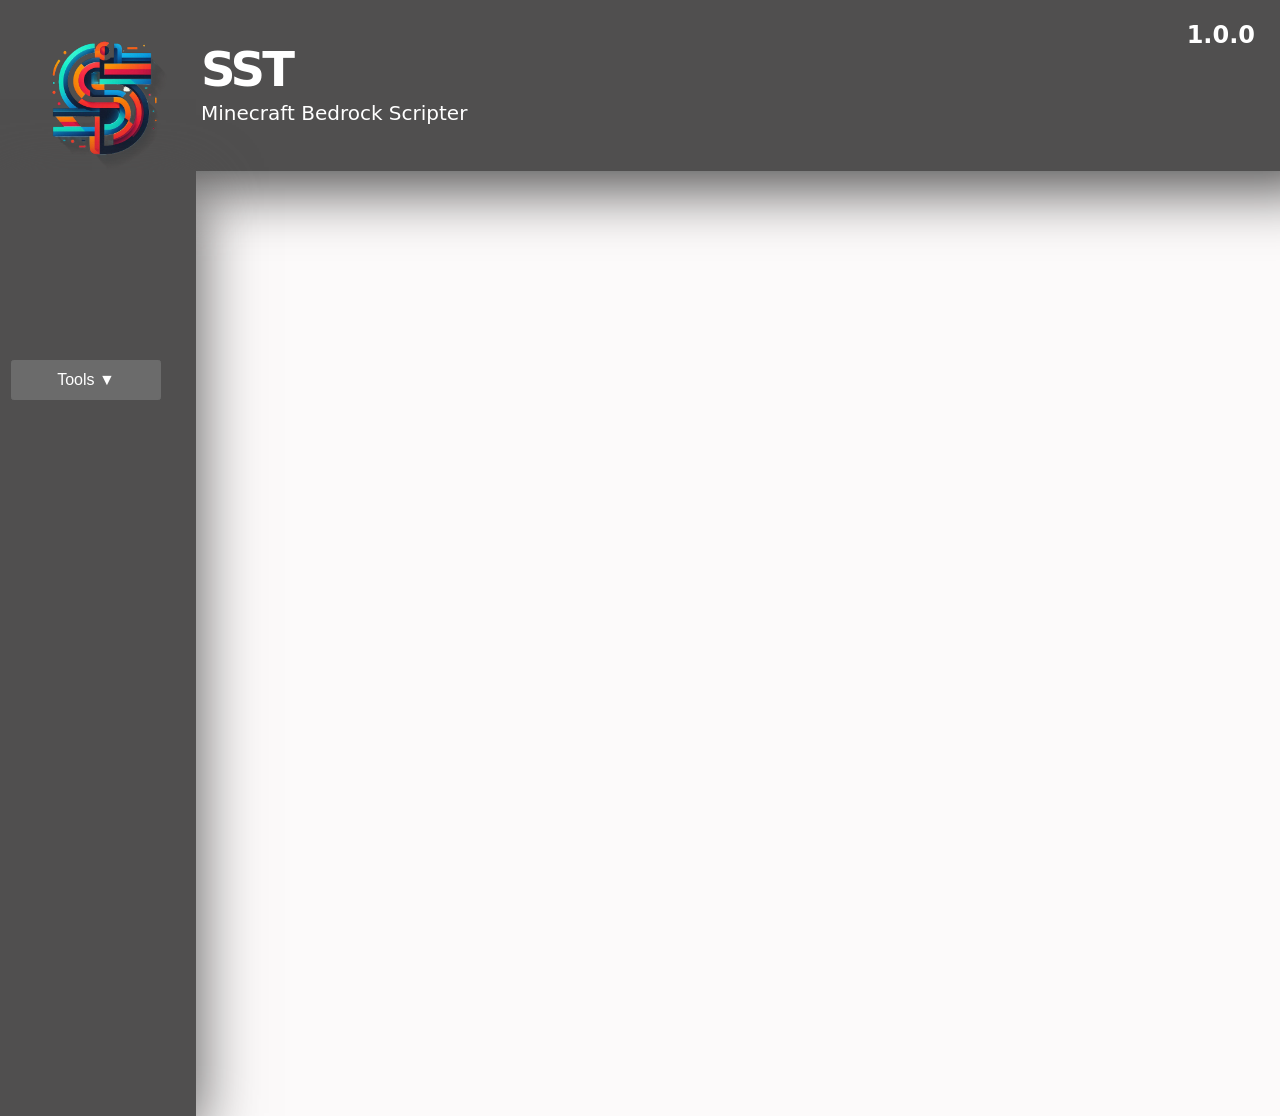
==== index.html @ 7acf227d "V1" ====
<!DOCTYPE html>
<html lang="en">

<head>
    <meta name="viewport" content="width=device-width, initial-scale=1.0">
    <meta charset="utf-8">
    <meta name="viewport" content="width=device-width, initial-scale=1">
    <title>SST Maps</title>
    <style>
        :root {
            color-scheme: dark;
            font-family: Inter, system-ui, sans-serif;
        }

        body {
            margin: 0;
            min-height: 100vh;
            background: #fcfafa;
            color: #faf6f6;
            display: grid;
            place-items: center;
        }

        main {
            width: min(720px, calc(100% - 32px));
            padding: 42px 0;
        }

        h1 {
            margin: 0;
            color: rgb(12, 12, 12);
            font-size: clamp(2.3rem, 7vw, 4.5rem);
            letter-spacing: -.06em;
        }

        .intro {
            color: #aeb9c9;
            margin: 12px 0 28px;
            font-size: 1.1rem;
        }

        form,
        .result {
            background: #504f4f;
            border: 1px solid #504f4f;
            border-radius: 18px;
            padding: 22px;
            box-shadow: 0 18px 60px #504f4f;
        }

        .top-frame {
            position: absolute;
            left: 0px;
            right: 0px;
            top: 0px;

            width: 100vw;
            height: 125px;
            border-radius: 0px;

        }

        .side-frame {
            position: absolute;
            left: 0px;
            top: 170px;
            bottom: 0px;

            width: 150px;
            height: 100vh;
            border-radius: 0px;
        }

        .Logo {
            top: 0px;
            left: 0px;
            width: 150px;
            height: 150px;
        }

        .SST {
            position: absolute;
            left: 200px;
            top: 40px;
            color: white;
            font-size: 48px;

        }

        .MBD {
                        position: absolute;
            left: 200px;
            top: 80px;
            color: white;
            font-size: 20px;
        }

        .white {
            color: white;
        }

        .red {
            color: red;
        }

        .Version {
            position: absolute;
            top: 0px;
            right: 70px;

            color: white;
            z-index: 30;
        }

.main-dropdown {
    position: absolute;
    left: 10px;
    top: 35%;

    width: 150px;
    height: 40px;

    font-size: 16px;
}

.main-dropdown {
    position: absolute;
    left: 10px;
    top: 20%;
    width: 150px;
}

.dropdown-button {
    width: 150px;
    height: 40px;
    font-size: 16px;
}

.dropdown-content {
    display: none;
    position: absolute;
    width: 150px;
    background: #333;
}

.main-dropdown:hover .dropdown-content {
    display: block;
}

.dropdown-item {
    position: relative;
    padding: 10px;
    color: white;
    cursor: pointer;
}

.dropdown-item:hover {
    background: #555;
}

.submenu {
    display: none;
    position: absolute;
    left: 100%;
    top: 0;
    width: 180px;
    background: #333;
}

.dropdown-item:hover .submenu {
    display: block;
}

.submenu a,
.dropdown-content > a {
    display: block;
    padding: 10px;
    color: white;
    text-decoration: none;
}

.submenu a:hover,
.dropdown-content > a:hover {
    background: #555;
}

    </style>
</head>


<body>
    <main>
        <form class="top-frame">
            <img src="images/logo.PNG" alt="Logo" class="Logo">
            <h1 class="SST">SST</h1>
            <p class="MBD">Minecraft Bedrock Scripter</p>
            <h2 class="Version" id="version-text"></h2>
        </form>
        <form class="side-frame">
<div class="main-dropdown">
    <button class="dropdown-button">Tools ▼</button>

    <div class="dropdown-content">

        <div class="dropdown-item">
            Sound Scripter ▶

            <div class="submenu">
                <a href="#">Create Sound Script</a>
                <a href="#">Add To Sound Script</a>
            </div>
        </div>

        <div class="dropdown-item">
            Texture Scripter ▶

            <div class="submenu">
                <a href="#">Create Texture Script</a>
                <a href="#">Add To Texture Script</a>
            </div>
        </div>

    </div>
</div>
        </form>
    </main>
    <script src="config.js"></script>

    <script>
        document.getElementById("version-text").textContent = web_version;
    </script>
</body>


</html>
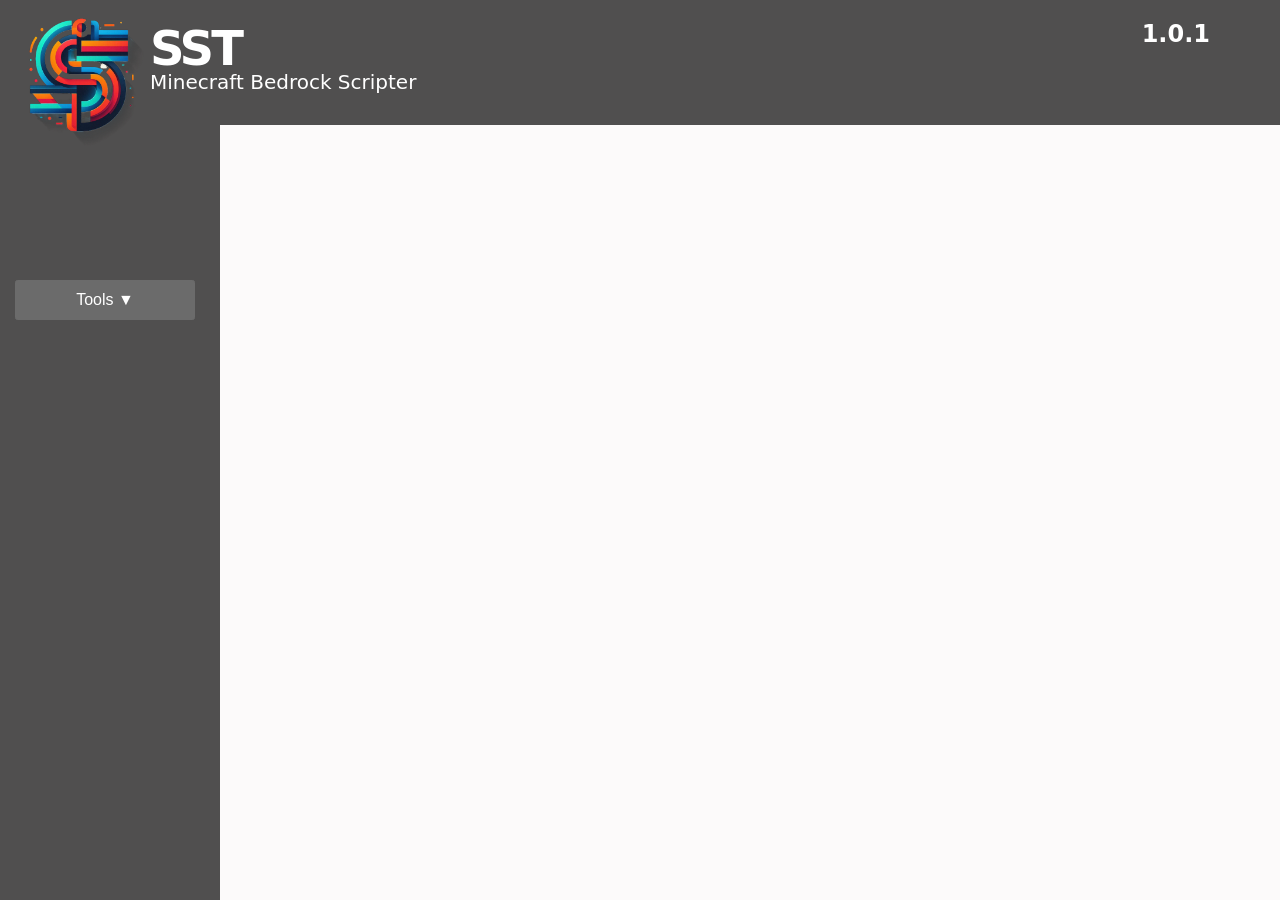
==== commit f8133b11: "V1.0.1" ====
--- a/index.html
+++ b/index.html
@@ -57,19 +57,31 @@
             width: 100vw;
             height: 125px;
             border-radius: 0px;
-
-        }
-
-        .side-frame {
-            position: absolute;
-            left: 0px;
-            top: 170px;
-            bottom: 0px;
-
-            width: 150px;
-            height: 100vh;
-            border-radius: 0px;
-        }
+            background: #504f4f;
+            z-index: 200;
+
+        }
+
+.side-frame {
+    position: absolute;
+    left: 0;
+    top: 125px;
+
+    width: 220px;
+    height: calc(100vh - 125px);
+
+    background: #504f4f;
+
+    border: none;
+    border-radius: 0;
+    padding: 0;
+    margin: 0;
+
+    box-shadow: none;
+    box-sizing: border-box;
+
+    z-index: 100;
+}
 
         .Logo {
             top: 0px;
@@ -80,17 +92,17 @@
 
         .SST {
             position: absolute;
-            left: 200px;
-            top: 40px;
+            left: 150px;
+            top: 20px;
             color: white;
             font-size: 48px;
 
         }
 
         .MBD {
-                        position: absolute;
-            left: 200px;
-            top: 80px;
+            position: absolute;
+            left: 150px;
+            top: 50px;
             color: white;
             font-size: 20px;
         }
@@ -114,24 +126,14 @@
 
 .main-dropdown {
     position: absolute;
-    left: 10px;
-    top: 35%;
-
-    width: 150px;
-    height: 40px;
-
-    font-size: 16px;
-}
-
-.main-dropdown {
-    position: absolute;
-    left: 10px;
+    left: 15px;
     top: 20%;
-    width: 150px;
-}
+    width: 220px;
+}
+
 
 .dropdown-button {
-    width: 150px;
+    width: 180px;
     height: 40px;
     font-size: 16px;
 }
@@ -139,8 +141,9 @@
 .dropdown-content {
     display: none;
     position: absolute;
-    width: 150px;
+    width: 220px;
     background: #333;
+    z-index: 101;
 }
 
 .main-dropdown:hover .dropdown-content {
@@ -149,9 +152,11 @@
 
 .dropdown-item {
     position: relative;
+    width: 220px;
     padding: 10px;
     color: white;
     cursor: pointer;
+    box-sizing: border-box;
 }
 
 .dropdown-item:hover {
@@ -161,10 +166,11 @@
 .submenu {
     display: none;
     position: absolute;
-    left: 100%;
+    left: 220px;
     top: 0;
-    width: 180px;
+    width: 220px;
     background: #333;
+    z-index: 102;
 }
 
 .dropdown-item:hover .submenu {
@@ -174,7 +180,9 @@
 .submenu a,
 .dropdown-content > a {
     display: block;
+    width: 220px;
     padding: 10px;
+    box-sizing: border-box;
     color: white;
     text-decoration: none;
 }
@@ -190,39 +198,62 @@
 
 <body>
     <main>
-        <form class="top-frame">
+        <div class="top-frame">
             <img src="images/logo.PNG" alt="Logo" class="Logo">
             <h1 class="SST">SST</h1>
             <p class="MBD">Minecraft Bedrock Scripter</p>
             <h2 class="Version" id="version-text"></h2>
-        </form>
-        <form class="side-frame">
-<div class="main-dropdown">
-    <button class="dropdown-button">Tools ▼</button>
-
-    <div class="dropdown-content">
-
-        <div class="dropdown-item">
-            Sound Scripter ▶
-
-            <div class="submenu">
-                <a href="#">Create Sound Script</a>
-                <a href="#">Add To Sound Script</a>
+        </div>
+<div class="side-frame">
+
+    <div class="main-dropdown">
+
+        <button class="dropdown-button">
+            Tools ▼
+        </button>
+
+        <div class="dropdown-content">
+
+            <div class="dropdown-item">
+                Main Menu ▶
+
+                <div class="submenu">
+                    <a href="index.html">Main Menu</a>
+                    <a href="#">Info Menu</a>
+                </div>
+
             </div>
+
+
+            <div class="dropdown-item">
+                Sound Scripter ▶
+
+                <div class="submenu">
+                    <a href="create-sound.html">Create Sound Script</a>
+                    <a href="#">Add To Sound Script</a>
+                    <a href="#">Info</a>
+                </div>
+
+            </div>
+
+
+            <div class="dropdown-item">
+                Texture Scripter ▶
+
+                <div class="submenu">
+                    <a href="#">Create Texture Script</a>
+                    <a href="#">Add To Texture Script</a>
+                    <a href="#">Info</a>
+                </div>
+
+            </div>
+
         </div>
 
-        <div class="dropdown-item">
-            Texture Scripter ▶
-
-            <div class="submenu">
-                <a href="#">Create Texture Script</a>
-                <a href="#">Add To Texture Script</a>
-            </div>
-        </div>
-
     </div>
+
 </div>
-        </form>
+
     </main>
     <script src="config.js"></script>
 
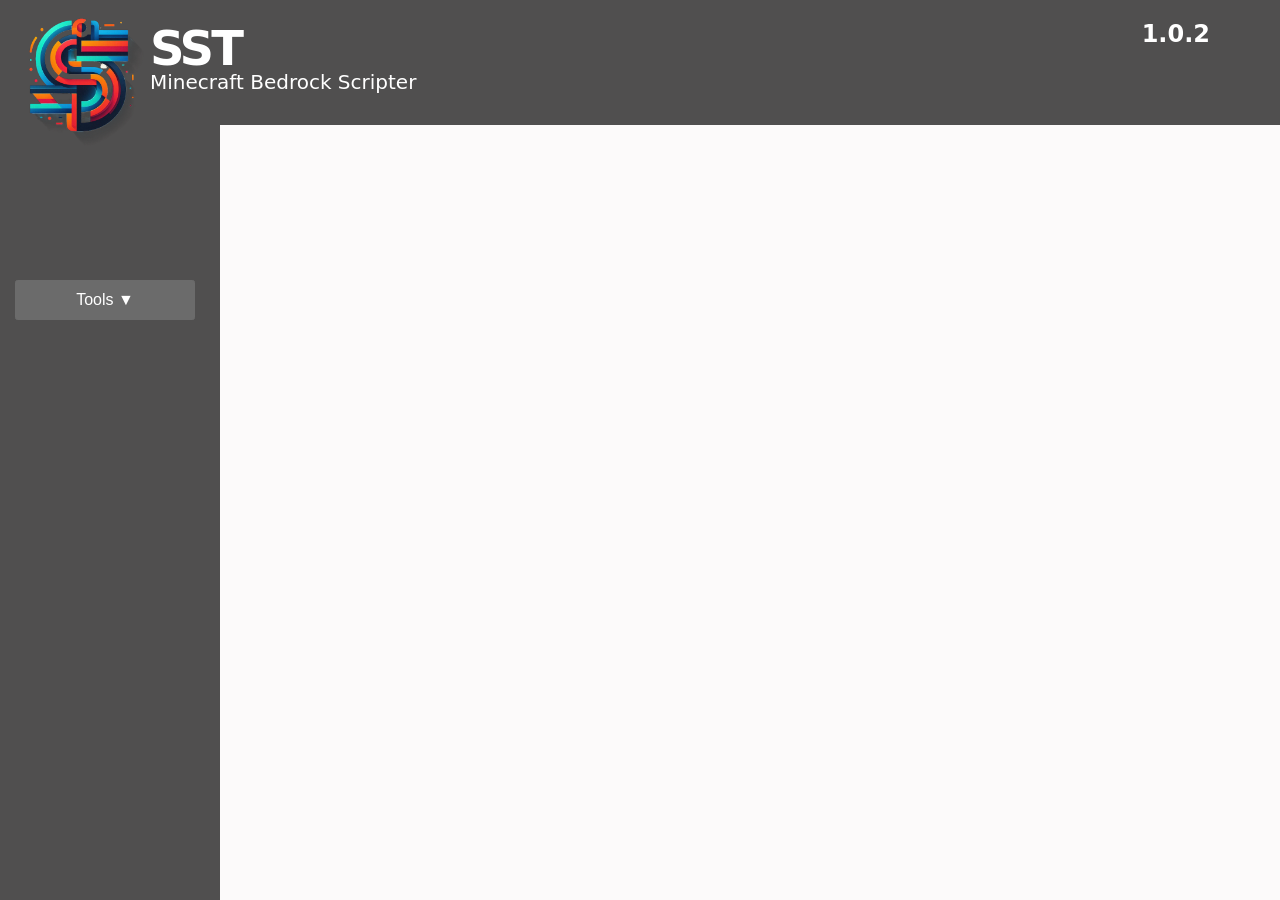
==== commit 9664717f: "V1.0.2" ====
--- a/index.html
+++ b/index.html
@@ -1,266 +1,245 @@
-<!DOCTYPE html>
+<!doctype html>
 <html lang="en">
-
-<head>
-    <meta name="viewport" content="width=device-width, initial-scale=1.0">
-    <meta charset="utf-8">
-    <meta name="viewport" content="width=device-width, initial-scale=1">
+  <head>
+    <meta name="viewport" content="width=device-width, initial-scale=1.0" />
+    <meta charset="utf-8" />
+    <meta name="viewport" content="width=device-width, initial-scale=1" />
     <title>SST Maps</title>
     <style>
-        :root {
-            color-scheme: dark;
-            font-family: Inter, system-ui, sans-serif;
-        }
-
-        body {
-            margin: 0;
-            min-height: 100vh;
-            background: #fcfafa;
-            color: #faf6f6;
-            display: grid;
-            place-items: center;
-        }
-
-        main {
-            width: min(720px, calc(100% - 32px));
-            padding: 42px 0;
-        }
-
-        h1 {
-            margin: 0;
-            color: rgb(12, 12, 12);
-            font-size: clamp(2.3rem, 7vw, 4.5rem);
-            letter-spacing: -.06em;
-        }
-
-        .intro {
-            color: #aeb9c9;
-            margin: 12px 0 28px;
-            font-size: 1.1rem;
-        }
-
-        form,
-        .result {
-            background: #504f4f;
-            border: 1px solid #504f4f;
-            border-radius: 18px;
-            padding: 22px;
-            box-shadow: 0 18px 60px #504f4f;
-        }
-
-        .top-frame {
-            position: absolute;
-            left: 0px;
-            right: 0px;
-            top: 0px;
-
-            width: 100vw;
-            height: 125px;
-            border-radius: 0px;
-            background: #504f4f;
-            z-index: 200;
-
-        }
-
-.side-frame {
-    position: absolute;
-    left: 0;
-    top: 125px;
-
-    width: 220px;
-    height: calc(100vh - 125px);
-
-    background: #504f4f;
-
-    border: none;
-    border-radius: 0;
-    padding: 0;
-    margin: 0;
-
-    box-shadow: none;
-    box-sizing: border-box;
-
-    z-index: 100;
-}
-
-        .Logo {
-            top: 0px;
-            left: 0px;
-            width: 150px;
-            height: 150px;
-        }
-
-        .SST {
-            position: absolute;
-            left: 150px;
-            top: 20px;
-            color: white;
-            font-size: 48px;
-
-        }
-
-        .MBD {
-            position: absolute;
-            left: 150px;
-            top: 50px;
-            color: white;
-            font-size: 20px;
-        }
-
-        .white {
-            color: white;
-        }
-
-        .red {
-            color: red;
-        }
-
-        .Version {
-            position: absolute;
-            top: 0px;
-            right: 70px;
-
-            color: white;
-            z-index: 30;
-        }
-
-.main-dropdown {
-    position: absolute;
-    left: 15px;
-    top: 20%;
-    width: 220px;
-}
-
-
-.dropdown-button {
-    width: 180px;
-    height: 40px;
-    font-size: 16px;
-}
-
-.dropdown-content {
-    display: none;
-    position: absolute;
-    width: 220px;
-    background: #333;
-    z-index: 101;
-}
-
-.main-dropdown:hover .dropdown-content {
-    display: block;
-}
-
-.dropdown-item {
-    position: relative;
-    width: 220px;
-    padding: 10px;
-    color: white;
-    cursor: pointer;
-    box-sizing: border-box;
-}
-
-.dropdown-item:hover {
-    background: #555;
-}
-
-.submenu {
-    display: none;
-    position: absolute;
-    left: 220px;
-    top: 0;
-    width: 220px;
-    background: #333;
-    z-index: 102;
-}
-
-.dropdown-item:hover .submenu {
-    display: block;
-}
-
-.submenu a,
-.dropdown-content > a {
-    display: block;
-    width: 220px;
-    padding: 10px;
-    box-sizing: border-box;
-    color: white;
-    text-decoration: none;
-}
-
-.submenu a:hover,
-.dropdown-content > a:hover {
-    background: #555;
-}
-
+      :root {
+        color-scheme: dark;
+        font-family: Inter, system-ui, sans-serif;
+      }
+
+      body {
+        margin: 0;
+        min-height: 100vh;
+        background: #fcfafa;
+        color: #faf6f6;
+        display: grid;
+        place-items: center;
+      }
+
+      main {
+        width: min(720px, calc(100% - 32px));
+        padding: 42px 0;
+      }
+
+      h1 {
+        margin: 0;
+        color: rgb(12, 12, 12);
+        font-size: clamp(2.3rem, 7vw, 4.5rem);
+        letter-spacing: -0.06em;
+      }
+
+      .intro {
+        color: #aeb9c9;
+        margin: 12px 0 28px;
+        font-size: 1.1rem;
+      }
+
+      form,
+      .result {
+        background: #504f4f;
+        border: 1px solid #504f4f;
+        border-radius: 18px;
+        padding: 22px;
+        box-shadow: 0 18px 60px #504f4f;
+      }
+
+      .top-frame {
+        position: absolute;
+        left: 0px;
+        right: 0px;
+        top: 0px;
+
+        width: 100vw;
+        height: 125px;
+        border-radius: 0px;
+        background: #504f4f;
+        z-index: 200;
+      }
+
+      .side-frame {
+        position: absolute;
+        left: 0;
+        top: 125px;
+
+        width: 220px;
+        height: calc(100vh - 125px);
+
+        background: #504f4f;
+
+        border: none;
+        border-radius: 0;
+        padding: 0;
+        margin: 0;
+
+        box-shadow: none;
+        box-sizing: border-box;
+
+        z-index: 100;
+      }
+
+      .Logo {
+        top: 0px;
+        left: 0px;
+        width: 150px;
+        height: 150px;
+      }
+
+      .SST {
+        position: absolute;
+        left: 150px;
+        top: 20px;
+        color: white;
+        font-size: 48px;
+      }
+
+      .MBD {
+        position: absolute;
+        left: 150px;
+        top: 50px;
+        color: white;
+        font-size: 20px;
+      }
+
+      .white {
+        color: white;
+      }
+
+      .red {
+        color: red;
+      }
+
+      .Version {
+        position: absolute;
+        top: 0px;
+        right: 70px;
+
+        color: white;
+        z-index: 30;
+      }
+
+      .main-dropdown {
+        position: absolute;
+        left: 15px;
+        top: 20%;
+        width: 220px;
+      }
+
+      .dropdown-button {
+        width: 180px;
+        height: 40px;
+        font-size: 16px;
+      }
+
+      .dropdown-content {
+        display: none;
+        position: absolute;
+        width: 220px;
+        background: #333;
+        z-index: 101;
+      }
+
+      .main-dropdown:hover .dropdown-content {
+        display: block;
+      }
+
+      .dropdown-item {
+        position: relative;
+        width: 220px;
+        padding: 10px;
+        color: white;
+        cursor: pointer;
+        box-sizing: border-box;
+      }
+
+      .dropdown-item:hover {
+        background: #555;
+      }
+
+      .submenu {
+        display: none;
+        position: absolute;
+        left: 220px;
+        top: 0;
+        width: 220px;
+        background: #333;
+        z-index: 102;
+      }
+
+      .dropdown-item:hover .submenu {
+        display: block;
+      }
+
+      .submenu a,
+      .dropdown-content > a {
+        display: block;
+        width: 220px;
+        padding: 10px;
+        box-sizing: border-box;
+        color: white;
+        text-decoration: none;
+      }
+
+      .submenu a:hover,
+      .dropdown-content > a:hover {
+        background: #555;
+      }
     </style>
-</head>
-
-
-<body>
+  </head>
+
+  <body>
     <main>
-        <div class="top-frame">
-            <img src="images/logo.PNG" alt="Logo" class="Logo">
-            <h1 class="SST">SST</h1>
-            <p class="MBD">Minecraft Bedrock Scripter</p>
-            <h2 class="Version" id="version-text"></h2>
+      <div class="top-frame">
+        <img src="images/logo.PNG" alt="Logo" class="Logo" />
+        <h1 class="SST">SST</h1>
+        <p class="MBD">Minecraft Bedrock Scripter</p>
+        <h2 class="Version" id="version-text"></h2>
+      </div>
+      <div class="side-frame">
+        <div class="main-dropdown">
+          <button class="dropdown-button">Tools ▼</button>
+
+          <div class="dropdown-content">
+            <div class="dropdown-item">
+              Main Menu ▶
+
+              <div class="submenu">
+                <a href="index.html">Main Menu</a>
+                <a href="#">Info Menu</a>
+              </div>
+            </div>
+
+            <div class="dropdown-item">
+              Sound Scripter ▶
+
+              <div class="submenu">
+                <a href="create-sound.html">Create Sound Script</a>
+                <a href="#">Add To Sound Script</a>
+                <a href="#">Info</a>
+              </div>
+            </div>
+
+            <div class="dropdown-item">
+              Texture Scripter ▶
+
+              <div class="submenu">
+                <a href="#">Create Texture Script</a>
+                <a href="#">Add To Texture Script</a>
+                <a href="#">Info</a>
+              </div>
+            </div>
+          </div>
         </div>
-<div class="side-frame">
-
-    <div class="main-dropdown">
-
-        <button class="dropdown-button">
-            Tools ▼
-        </button>
-
-        <div class="dropdown-content">
-
-            <div class="dropdown-item">
-                Main Menu ▶
-
-                <div class="submenu">
-                    <a href="index.html">Main Menu</a>
-                    <a href="#">Info Menu</a>
-                </div>
-
-            </div>
-
-
-            <div class="dropdown-item">
-                Sound Scripter ▶
-
-                <div class="submenu">
-                    <a href="create-sound.html">Create Sound Script</a>
-                    <a href="#">Add To Sound Script</a>
-                    <a href="#">Info</a>
-                </div>
-
-            </div>
-
-
-            <div class="dropdown-item">
-                Texture Scripter ▶
-
-                <div class="submenu">
-                    <a href="#">Create Texture Script</a>
-                    <a href="#">Add To Texture Script</a>
-                    <a href="#">Info</a>
-                </div>
-
-            </div>
-
-        </div>
-
-    </div>
-
-</div>
-
+      </div>
     </main>
+    <script src="script.js"></script>
     <script src="config.js"></script>
 
     <script>
-        document.getElementById("version-text").textContent = web_version;
+      document.getElementById("version-text").textContent = web_version;
     </script>
-</body>
-
-
-</html>+  </body>
+</html>
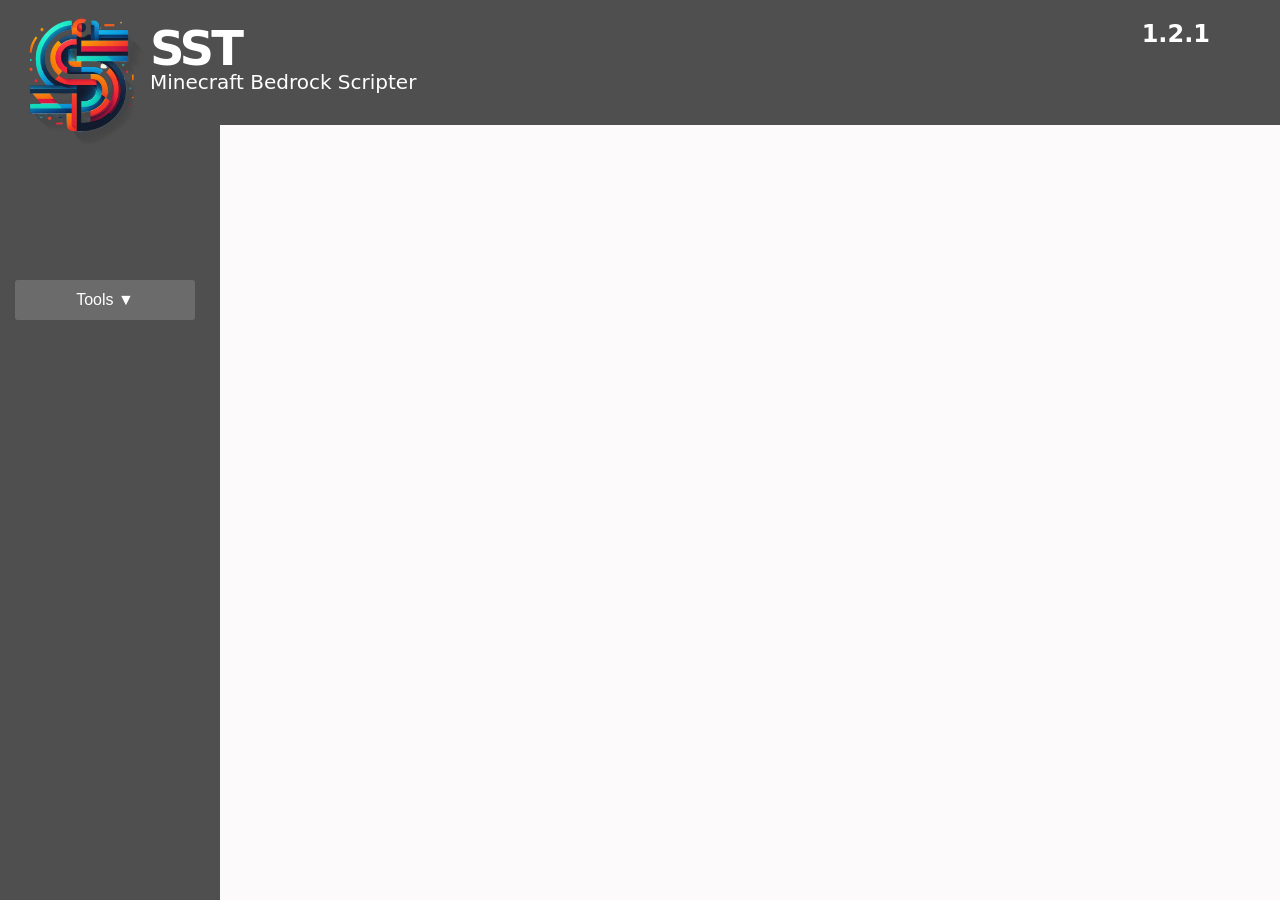
==== commit 3e777500: "V1.2.1" ====
--- a/index.html
+++ b/index.html
@@ -4,200 +4,25 @@
     <meta name="viewport" content="width=device-width, initial-scale=1.0" />
     <meta charset="utf-8" />
     <meta name="viewport" content="width=device-width, initial-scale=1" />
-    <title>SST Maps</title>
-    <style>
-      :root {
-        color-scheme: dark;
-        font-family: Inter, system-ui, sans-serif;
-      }
-
-      body {
-        margin: 0;
-        min-height: 100vh;
-        background: #fcfafa;
-        color: #faf6f6;
-        display: grid;
-        place-items: center;
-      }
-
-      main {
-        width: min(720px, calc(100% - 32px));
-        padding: 42px 0;
-      }
-
-      h1 {
-        margin: 0;
-        color: rgb(12, 12, 12);
-        font-size: clamp(2.3rem, 7vw, 4.5rem);
-        letter-spacing: -0.06em;
-      }
-
-      .intro {
-        color: #aeb9c9;
-        margin: 12px 0 28px;
-        font-size: 1.1rem;
-      }
-
-      form,
-      .result {
-        background: #504f4f;
-        border: 1px solid #504f4f;
-        border-radius: 18px;
-        padding: 22px;
-        box-shadow: 0 18px 60px #504f4f;
-      }
-
-      .top-frame {
-        position: absolute;
-        left: 0px;
-        right: 0px;
-        top: 0px;
-
-        width: 100vw;
-        height: 125px;
-        border-radius: 0px;
-        background: #504f4f;
-        z-index: 200;
-      }
-
-      .side-frame {
-        position: absolute;
-        left: 0;
-        top: 125px;
-
-        width: 220px;
-        height: calc(100vh - 125px);
-
-        background: #504f4f;
-
-        border: none;
-        border-radius: 0;
-        padding: 0;
-        margin: 0;
-
-        box-shadow: none;
-        box-sizing: border-box;
-
-        z-index: 100;
-      }
-
-      .Logo {
-        top: 0px;
-        left: 0px;
-        width: 150px;
-        height: 150px;
-      }
-
-      .SST {
-        position: absolute;
-        left: 150px;
-        top: 20px;
-        color: white;
-        font-size: 48px;
-      }
-
-      .MBD {
-        position: absolute;
-        left: 150px;
-        top: 50px;
-        color: white;
-        font-size: 20px;
-      }
-
-      .white {
-        color: white;
-      }
-
-      .red {
-        color: red;
-      }
-
-      .Version {
-        position: absolute;
-        top: 0px;
-        right: 70px;
-
-        color: white;
-        z-index: 30;
-      }
-
-      .main-dropdown {
-        position: absolute;
-        left: 15px;
-        top: 20%;
-        width: 220px;
-      }
-
-      .dropdown-button {
-        width: 180px;
-        height: 40px;
-        font-size: 16px;
-      }
-
-      .dropdown-content {
-        display: none;
-        position: absolute;
-        width: 220px;
-        background: #333;
-        z-index: 101;
-      }
-
-      .main-dropdown:hover .dropdown-content {
-        display: block;
-      }
-
-      .dropdown-item {
-        position: relative;
-        width: 220px;
-        padding: 10px;
-        color: white;
-        cursor: pointer;
-        box-sizing: border-box;
-      }
-
-      .dropdown-item:hover {
-        background: #555;
-      }
-
-      .submenu {
-        display: none;
-        position: absolute;
-        left: 220px;
-        top: 0;
-        width: 220px;
-        background: #333;
-        z-index: 102;
-      }
-
-      .dropdown-item:hover .submenu {
-        display: block;
-      }
-
-      .submenu a,
-      .dropdown-content > a {
-        display: block;
-        width: 220px;
-        padding: 10px;
-        box-sizing: border-box;
-        color: white;
-        text-decoration: none;
-      }
-
-      .submenu a:hover,
-      .dropdown-content > a:hover {
-        background: #555;
-      }
-    </style>
+    <title>SST Scripter</title>
+    <link rel="stylesheet" href="main-menu-style.css" />
+    <style></style>
   </head>
 
   <body>
     <main>
+      <!-- TOP FRAME -->
       <div class="top-frame">
         <img src="images/logo.PNG" alt="Logo" class="Logo" />
+
         <h1 class="SST">SST</h1>
+
         <p class="MBD">Minecraft Bedrock Scripter</p>
+
         <h2 class="Version" id="version-text"></h2>
       </div>
+
+      <!-- SIDE FRAME -->
       <div class="side-frame">
         <div class="main-dropdown">
           <button class="dropdown-button">Tools ▼</button>
@@ -208,7 +33,9 @@
 
               <div class="submenu">
                 <a href="index.html">Main Menu</a>
-                <a href="#">Info Menu</a>
+                <a href="#"
+                  >Info Menu <span style="color: red">(Not ready)</span>
+                </a>
               </div>
             </div>
 
@@ -217,8 +44,11 @@
 
               <div class="submenu">
                 <a href="create-sound.html">Create Sound Script</a>
-                <a href="#">Add To Sound Script</a>
-                <a href="#">Info</a>
+                <a href="#"
+                  >Add To Sound Script <br />
+                  <span style="color: red">(Not ready)</span></a
+                >
+                <a href="create-sound-info.html">Intro to Sound Scripts</a>
               </div>
             </div>
 
@@ -226,11 +56,21 @@
               Texture Scripter ▶
 
               <div class="submenu">
-                <a href="#">Create Texture Script</a>
-                <a href="#">Add To Texture Script</a>
-                <a href="#">Info</a>
+                <a href="#"
+                  >Create Texture Script <br />
+                  <span style="color: red">(Not ready)</span></a
+                >
+                <a href="#"
+                  >Add To Texture Script <br />
+                  <span style="color: red">(Not ready)</span></a
+                >
+                <a href="#"
+                  >Intro to Texture Scripts <br />
+                  <span style="color: red">(Not ready)</span></a
+                >
               </div>
             </div>
+            <a href="version-data.html" class="dropdown-item">Versions ▶</a>
           </div>
         </div>
       </div>
--- a/main-menu-style.css
+++ b/main-menu-style.css
@@ -0,0 +1,337 @@
+:root {
+  color-scheme: dark;
+  font-family: Inter, system-ui, sans-serif;
+}
+
+body {
+  margin: 0;
+  min-height: 100vh;
+
+  background: #fcfafa;
+  color: #faf6f6;
+
+  overflow: hidden;
+}
+main {
+  width: min(720px, calc(100% - 32px));
+  padding: 42px 0;
+}
+
+h1 {
+  margin: 0;
+  color: rgb(12, 12, 12);
+  font-size: clamp(2.3rem, 7vw, 4.5rem);
+  letter-spacing: -0.06em;
+}
+
+.intro {
+  color: #aeb9c9;
+  margin: 12px 0 28px;
+  font-size: 1.1rem;
+}
+
+form,
+.result {
+  background: #504f4f;
+  border: 1px solid #504f4f;
+  border-radius: 18px;
+  padding: 22px;
+  box-shadow: 0 18px 60px #504f4f;
+}
+
+.top-frame {
+  position: fixed;
+  left: 0;
+  top: 0;
+
+  width: 100vw;
+  height: 125px;
+
+  border-radius: 0;
+  background: #504f4f;
+
+  z-index: 200;
+}
+
+.side-frame {
+  position: fixed;
+  left: 0;
+  top: 125px;
+
+  width: 220px;
+  height: calc(100vh - 125px);
+
+  background: #504f4f;
+
+  border: none;
+  border-radius: 0;
+  padding: 0;
+  margin: 0;
+
+  box-shadow: none;
+  box-sizing: border-box;
+
+  z-index: 100;
+}
+
+.Logo {
+  top: 0px;
+  left: 0px;
+  width: 150px;
+  height: 150px;
+}
+
+.SST {
+  position: absolute;
+  left: 150px;
+  top: 20px;
+  color: white;
+  font-size: 48px;
+}
+
+.MBD {
+  position: absolute;
+  left: 150px;
+  top: 50px;
+  color: white;
+  font-size: 20px;
+}
+
+.white {
+  color: white;
+}
+
+.red {
+  color: red;
+}
+
+.Version {
+  position: absolute;
+  top: 0px;
+  right: 70px;
+
+  color: white;
+  z-index: 30;
+}
+
+.main-dropdown {
+  position: absolute;
+  left: 15px;
+  top: 20%;
+  width: 220px;
+}
+
+.dropdown-button {
+  width: 180px;
+  height: 40px;
+  font-size: 16px;
+}
+
+.dropdown-content {
+  display: none;
+  position: absolute;
+  width: 220px;
+  background: #333;
+  z-index: 101;
+}
+
+.main-dropdown:hover .dropdown-content {
+  display: block;
+}
+
+.dropdown-item {
+  position: relative;
+  width: 220px;
+  padding: 10px;
+  color: white;
+  cursor: pointer;
+  box-sizing: border-box;
+}
+
+.dropdown-item:hover {
+  background: #555;
+}
+
+.submenu {
+  display: none;
+  position: absolute;
+  left: 220px;
+  top: 0;
+  width: 220px;
+  background: #333;
+  z-index: 102;
+}
+
+.dropdown-item:hover .submenu {
+  display: block;
+}
+
+.submenu a,
+.dropdown-content > a {
+  display: block;
+  width: 220px;
+  padding: 10px;
+  box-sizing: border-box;
+  color: white;
+  text-decoration: none;
+}
+
+.submenu a:hover,
+.dropdown-content > a:hover {
+  background: #555;
+}
+
+.content-area {
+  position: fixed;
+  left: 220px;
+  top: 125px;
+  right: 0;
+  bottom: 0;
+
+  background: #fcfafa;
+  color: black;
+
+  box-sizing: border-box;
+  padding: 30px;
+
+  z-index: 1;
+
+  overflow-y: auto;
+  overflow-x: hidden;
+}
+
+.content-area-frame {
+  width: 100%;
+  min-height: 100%;
+
+  background: white;
+  color: white;
+
+  box-sizing: border-box;
+  padding: 30px;
+
+  border-radius: 10px;
+}
+
+.content-inside {
+  width: calc(100% - 60px);
+  min-height: 1000px;
+
+  margin: 0 30px;
+
+  background: #1e1e1e;
+  color: white;
+
+  border: 1px solid #444;
+  border-radius: 10px;
+
+  padding: 30px;
+  padding-bottom: 100px;
+  box-sizing: border-box;
+
+  font-family: Consolas, monospace;
+  font-size: 14px;
+}
+
+.text-box {
+  width: 500px;
+  height: 40px;
+  padding: 10px;
+  font-size: 16px;
+  box-sizing: border-box;
+  background-color: white;
+  border: 2px solid #ccc;
+  border-radius: 20px;
+  outline: none;
+  color: black;
+}
+
+.text-box:focus {
+  border-color: red;
+  box-shadow: 0 0 15px rgba(0, 0, 0, 0.3);
+  color: black;
+}
+
+.text-box-group {
+  width: 400px;
+  display: flex;
+  flex-direction: column;
+  align-items: center;
+  gap: 5px;
+}
+
+.text-box-group h3 {
+  color: white;
+  font-size: 10px;
+  margin: 0;
+}
+
+.spacing-content {
+  display: flex;
+  flex-direction: column;
+  align-items: center;
+  gap: 25px;
+}
+
+.spacing-content h3 {
+  color: white;
+  font-size: 20px;
+
+  gap: 0;
+}
+
+.create-button {
+  width: 250px;
+  height: 50px;
+  background-color: white;
+  color: black;
+  border: 2px solid #ccc;
+  border-radius: 25px;
+  font-size: 18px;
+  font-weight: bold;
+  cursor: pointer;
+  flex: 1;
+}
+
+.create-button:hover {
+  background-color: #eeeeee;
+  border-color: red;
+}
+
+.create-button:active {
+  transform: scale(0.97);
+}
+
+.button-container {
+  display: flex;
+  gap: 10px;
+}
+
+.text-output {
+  width: 500px;
+  height: 250px;
+  background-color: lightgray;
+  border-radius: 25px;
+  overflow: hidden;
+}
+
+.drop-message {
+  width: 100%;
+  box-sizing: border-box;
+  border: 2px dashed #888;
+  border-radius: 20px;
+  padding: 30px;
+  text-align: center;
+  margin: 20px 0;
+  transition: 0.2s;
+}
+/* <link rel="stylesheet" href="main-menu-style.css" /> */
+/*       <!-- MAIN CONTENT -->
+      <div class="content-area" id="content-area">
+        <div class="content-area-frame">
+          <div class="content-inside" id="sound-drop-area">
+            <div class="spacing-content">
+            </div>
+          </div>
+        </div>
+      </div> */
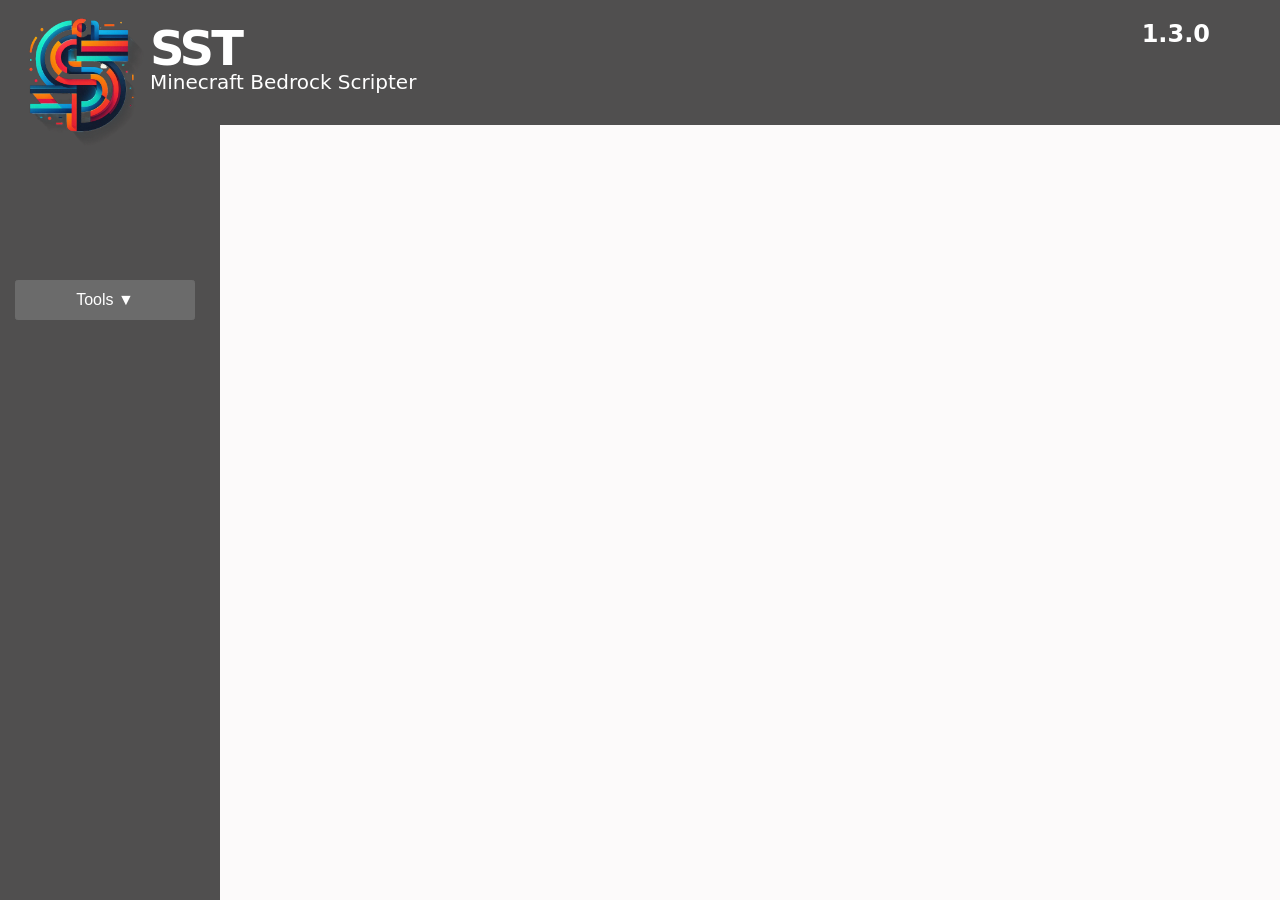
==== commit 3b5e4680: "File Move" ====
--- a/index.html
+++ b/index.html
@@ -5,15 +5,16 @@
     <meta charset="utf-8" />
     <meta name="viewport" content="width=device-width, initial-scale=1" />
     <title>SST Scripter</title>
-    <link rel="stylesheet" href="main-menu-style.css" />
+    <link rel="stylesheet" href="../css/main-menu-style.css" />
     <style></style>
   </head>
 
   <body>
+    <script type="module" src="../scripts/version-set-up.js"></script>
     <main>
       <!-- TOP FRAME -->
       <div class="top-frame">
-        <img src="images/logo.PNG" alt="Logo" class="Logo" />
+        <img src="../images/logo.PNG" alt="Logo" class="Logo" />
 
         <h1 class="SST">SST</h1>
 
@@ -32,7 +33,7 @@
               Main Menu ▶
 
               <div class="submenu">
-                <a href="index.html">Main Menu</a>
+                <a href="../html/index.html">Main Menu</a>
                 <a href="#"
                   >Info Menu <span style="color: red">(Not ready)</span>
                 </a>
@@ -43,12 +44,22 @@
               Sound Scripter ▶
 
               <div class="submenu">
-                <a href="create-sound.html">Create Sound Script</a>
+                <a href="../html/create-sound.html">Create Sound Script</a>
                 <a href="#"
                   >Add To Sound Script <br />
                   <span style="color: red">(Not ready)</span></a
                 >
-                <a href="create-sound-info.html">Intro to Sound Scripts</a>
+                <a href="#"
+                  >Create sounds.json <br />
+                  <span style="color: red">(Not ready)</span></a
+                >
+                <a href="#"
+                  >Create sounds_definitions.json <br />
+                  <span style="color: red">(Not ready)</span></a
+                >
+                <a href="../html/create-sound-info.html"
+                  >Intro to Sound Scripts</a
+                >
               </div>
             </div>
 
@@ -70,16 +81,24 @@
                 >
               </div>
             </div>
-            <a href="version-data.html" class="dropdown-item">Versions ▶</a>
+            <div class="dropdown-item">
+              Create Manifest ▶
+
+              <div class="submenu">
+                <a href="../html/rp-manifest.html"
+                  >Create Resource Pack Manifest <br />
+                </a>
+                <a href="../html/bp-manifest.html"
+                  >Create Behavior Pack Manifest <br
+                /></a>
+              </div>
+            </div>
+            <a href="../html/version-data.html" class="dropdown-item"
+              >Versions ▶</a
+            >
           </div>
         </div>
       </div>
     </main>
-    <script src="script.js"></script>
-    <script src="config.js"></script>
-
-    <script>
-      document.getElementById("version-text").textContent = web_version;
-    </script>
   </body>
 </html>
--- a/css/main-menu-style.css
+++ b/css/main-menu-style.css
@@ -0,0 +1,337 @@
+:root {
+  color-scheme: dark;
+  font-family: Inter, system-ui, sans-serif;
+}
+
+body {
+  margin: 0;
+  min-height: 100vh;
+
+  background: #fcfafa;
+  color: #faf6f6;
+
+  overflow: hidden;
+}
+main {
+  width: min(720px, calc(100% - 32px));
+  padding: 42px 0;
+}
+
+h1 {
+  margin: 0;
+  color: rgb(12, 12, 12);
+  font-size: clamp(2.3rem, 7vw, 4.5rem);
+  letter-spacing: -0.06em;
+}
+
+.intro {
+  color: #aeb9c9;
+  margin: 12px 0 28px;
+  font-size: 1.1rem;
+}
+
+form,
+.result {
+  background: #504f4f;
+  border: 1px solid #504f4f;
+  border-radius: 18px;
+  padding: 22px;
+  box-shadow: 0 18px 60px #504f4f;
+}
+
+.top-frame {
+  position: fixed;
+  left: 0;
+  top: 0;
+
+  width: 100vw;
+  height: 125px;
+
+  border-radius: 0;
+  background: #504f4f;
+
+  z-index: 200;
+}
+
+.side-frame {
+  position: fixed;
+  left: 0;
+  top: 125px;
+
+  width: 220px;
+  height: calc(100vh - 125px);
+
+  background: #504f4f;
+
+  border: none;
+  border-radius: 0;
+  padding: 0;
+  margin: 0;
+
+  box-shadow: none;
+  box-sizing: border-box;
+
+  z-index: 100;
+}
+
+.Logo {
+  top: 0px;
+  left: 0px;
+  width: 150px;
+  height: 150px;
+}
+
+.SST {
+  position: absolute;
+  left: 150px;
+  top: 20px;
+  color: white;
+  font-size: 48px;
+}
+
+.MBD {
+  position: absolute;
+  left: 150px;
+  top: 50px;
+  color: white;
+  font-size: 20px;
+}
+
+.white {
+  color: white;
+}
+
+.red {
+  color: red;
+}
+
+.Version {
+  position: absolute;
+  top: 0px;
+  right: 70px;
+
+  color: white;
+  z-index: 30;
+}
+
+.main-dropdown {
+  position: absolute;
+  left: 15px;
+  top: 20%;
+  width: 220px;
+}
+
+.dropdown-button {
+  width: 180px;
+  height: 40px;
+  font-size: 16px;
+}
+
+.dropdown-content {
+  display: none;
+  position: absolute;
+  width: 220px;
+  background: #333;
+  z-index: 101;
+}
+
+.main-dropdown:hover .dropdown-content {
+  display: block;
+}
+
+.dropdown-item {
+  position: relative;
+  width: 220px;
+  padding: 10px;
+  color: white;
+  cursor: pointer;
+  box-sizing: border-box;
+}
+
+.dropdown-item:hover {
+  background: #555;
+}
+
+.submenu {
+  display: none;
+  position: absolute;
+  left: 220px;
+  top: 0;
+  width: 220px;
+  background: #333;
+  z-index: 102;
+}
+
+.dropdown-item:hover .submenu {
+  display: block;
+}
+
+.submenu a,
+.dropdown-content > a {
+  display: block;
+  width: 220px;
+  padding: 10px;
+  box-sizing: border-box;
+  color: white;
+  text-decoration: none;
+}
+
+.submenu a:hover,
+.dropdown-content > a:hover {
+  background: #555;
+}
+
+.content-area {
+  position: fixed;
+  left: 220px;
+  top: 125px;
+  right: 0;
+  bottom: 0;
+
+  background: #fcfafa;
+  color: black;
+
+  box-sizing: border-box;
+  padding: 30px;
+
+  z-index: 1;
+
+  overflow-y: auto;
+  overflow-x: hidden;
+}
+
+.content-area-frame {
+  width: 100%;
+  min-height: 100%;
+
+  background: white;
+  color: white;
+
+  box-sizing: border-box;
+  padding: 30px;
+
+  border-radius: 10px;
+}
+
+.content-inside {
+  width: calc(100% - 60px);
+  min-height: 1000px;
+
+  margin: 0 30px;
+
+  background: #1e1e1e;
+  color: white;
+
+  border: 1px solid #444;
+  border-radius: 10px;
+
+  padding: 30px;
+  padding-bottom: 100px;
+  box-sizing: border-box;
+
+  font-family: Consolas, monospace;
+  font-size: 14px;
+}
+
+.text-box {
+  width: 500px;
+  height: 40px;
+  padding: 10px;
+  font-size: 16px;
+  box-sizing: border-box;
+  background-color: white;
+  border: 2px solid #ccc;
+  border-radius: 20px;
+  outline: none;
+  color: black;
+}
+
+.text-box:focus {
+  border-color: red;
+  box-shadow: 0 0 15px rgba(0, 0, 0, 0.3);
+  color: black;
+}
+
+.text-box-group {
+  width: 400px;
+  display: flex;
+  flex-direction: column;
+  align-items: center;
+  gap: 5px;
+}
+
+.text-box-group h3 {
+  color: white;
+  font-size: 10px;
+  margin: 0;
+}
+
+.spacing-content {
+  display: flex;
+  flex-direction: column;
+  align-items: center;
+  gap: 25px;
+}
+
+.spacing-content h3 {
+  color: white;
+  font-size: 20px;
+
+  gap: 0;
+}
+
+.create-button {
+  width: 250px;
+  height: 50px;
+  background-color: white;
+  color: black;
+  border: 2px solid #ccc;
+  border-radius: 25px;
+  font-size: 18px;
+  font-weight: bold;
+  cursor: pointer;
+  flex: 1;
+}
+
+.create-button:hover {
+  background-color: #eeeeee;
+  border-color: red;
+}
+
+.create-button:active {
+  transform: scale(0.97);
+}
+
+.button-container {
+  display: flex;
+  gap: 10px;
+}
+
+.text-output {
+  width: 500px;
+  height: 250px;
+  background-color: lightgray;
+  border-radius: 25px;
+  overflow: hidden;
+}
+
+.drop-message {
+  width: 100%;
+  box-sizing: border-box;
+  border: 2px dashed #888;
+  border-radius: 20px;
+  padding: 30px;
+  text-align: center;
+  margin: 20px 0;
+  transition: 0.2s;
+}
+/* <link rel="stylesheet" href="main-menu-style.css" /> */
+/*       <!-- MAIN CONTENT -->
+      <div class="content-area" id="content-area">
+        <div class="content-area-frame">
+          <div class="content-inside" id="sound-drop-area">
+            <div class="spacing-content">
+            </div>
+          </div>
+        </div>
+      </div> */
